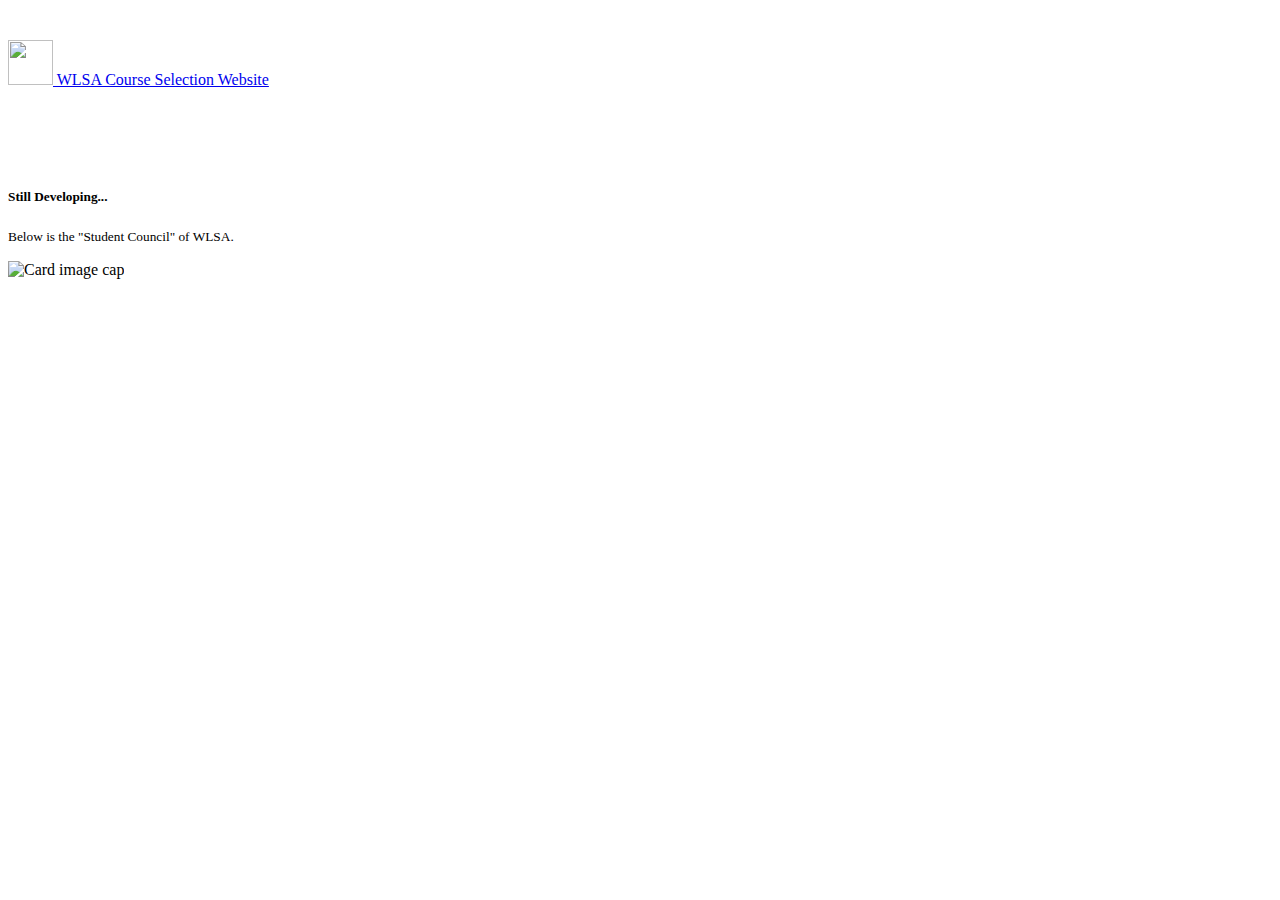
==== index.html @ 700b8693 "add few pages" ====
<!DOCTYPE html>
<html lang="en">
<head>
	<meta charset="UTF-8">
	<meta name="viewport" content="width=device-width, initial-scale=1, shrink-to-fit=no">
	<title>WLSA Course Website</title>
	<script src="ajas-utils.js"></script>
    <script src="js/jquery-3.3.1.min.js"></script>
    <script src="js/bootstrap.min.js"></script>
    <script src="js/scripts.js"></script>

    <meta http-equiv="X-UA-Compatible" content="IE=edge">
    <link rel="stylesheet" href="css/bootstrap.min.css">
    <link rel="stylesheet" href="css/style.css">
	
</head>
<body class="bg-light">
	<div class="container">
		<header>
			<nav class="navbar navbar-light bg-light">
  				<a class="navbar-brand" href="#">
  				<img src="images/wlsa-logo-1.png" width="45" height="45" alt="">
  				    WLSA Course Selection Website
  				</a>
			</nav>
		</header>
	<div class="card">
  		<div class="card-body">
    		<h5 class="card-title">Still Developing...</h5>
    		<p class="card-text"></p>
		    <p class="card-text"><small class="text-muted">Below is the "Student Council" of WLSA.</small></p>
  		</div>
  		<img class="card-img-bottom" src="images/Student-Council.jpg" alt="Card image cap">
	</div>
	</div>
</body>
</html>
---- css/style.css ----
/*style.css*/

header {
	margin-top: 40px;
}

.card {
	margin-top: 100px;
}

/*#major-text {
	color: rgb(0, 71, 157);
	font-size:20px;
}
*/
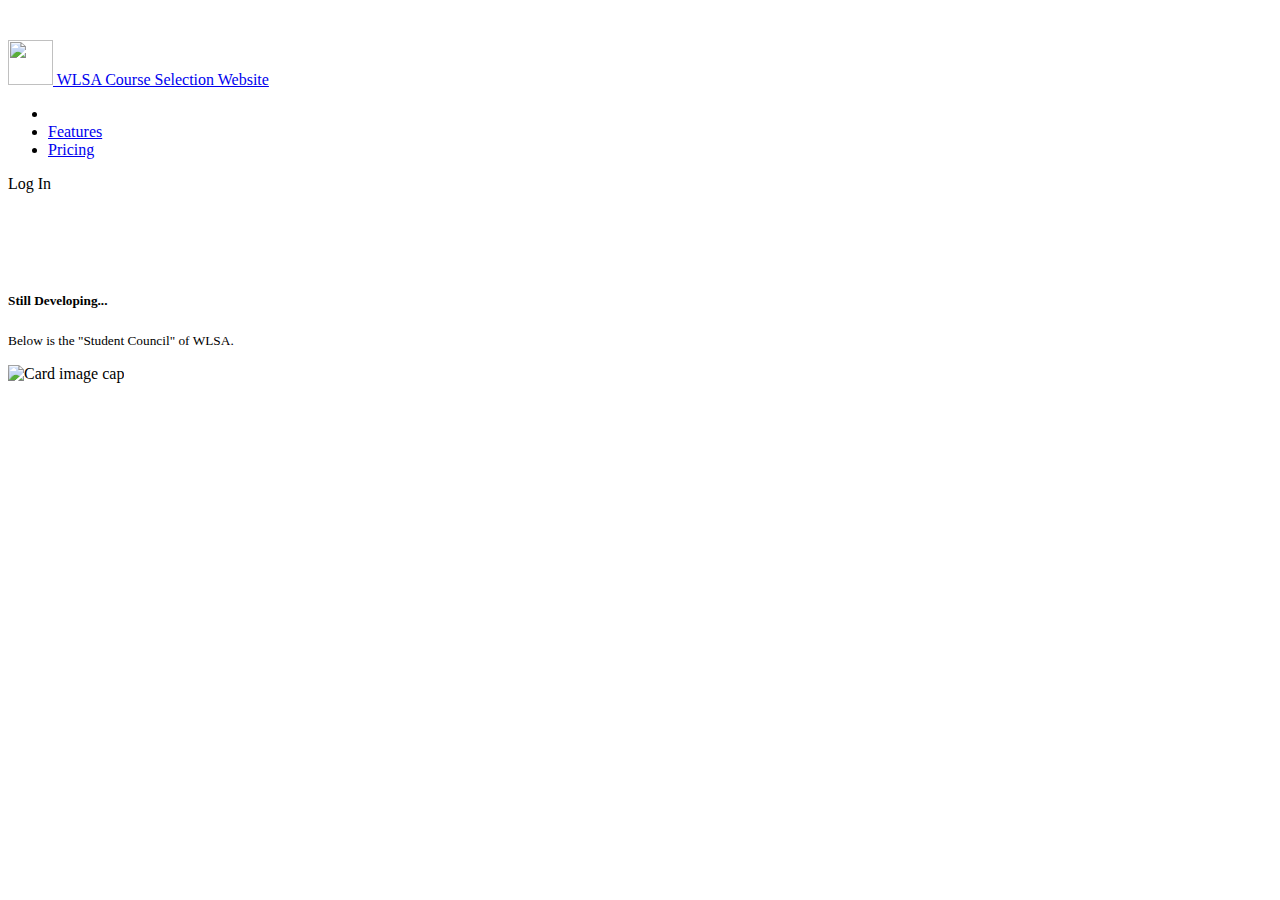
==== commit 9c3803dd: "small update to images" ====
--- a/index.html
+++ b/index.html
@@ -17,12 +17,29 @@
 <body class="bg-light">
 	<div class="container">
 		<header>
-			<nav class="navbar navbar-light bg-light">
+			<nav class="navbar navbar-expand-lg navbar-light bg-light">
   				<a class="navbar-brand" href="#">
   				<img src="images/wlsa-logo-1.png" width="45" height="45" alt="">
   				    WLSA Course Selection Website
   				</a>
+  <div class="collapse navbar-collapse" id="navbarText">
+    <ul class="navbar-nav mr-auto">
+      <li class="nav-item active">
+        <a class="nav-link" href="#">  </a>
+      </li>
+      <li class="nav-item">
+        <a class="nav-link" href="#">Features</a>
+      </li>
+      <li class="nav-item">
+        <a class="nav-link" href="#">Pricing</a>
+      </li>
+    </ul>
+    <span class="navbar-text">
+      Log In
+    </span>
+  </div>
 			</nav>
+
 		</header>
 	<div class="card">
   		<div class="card-body">
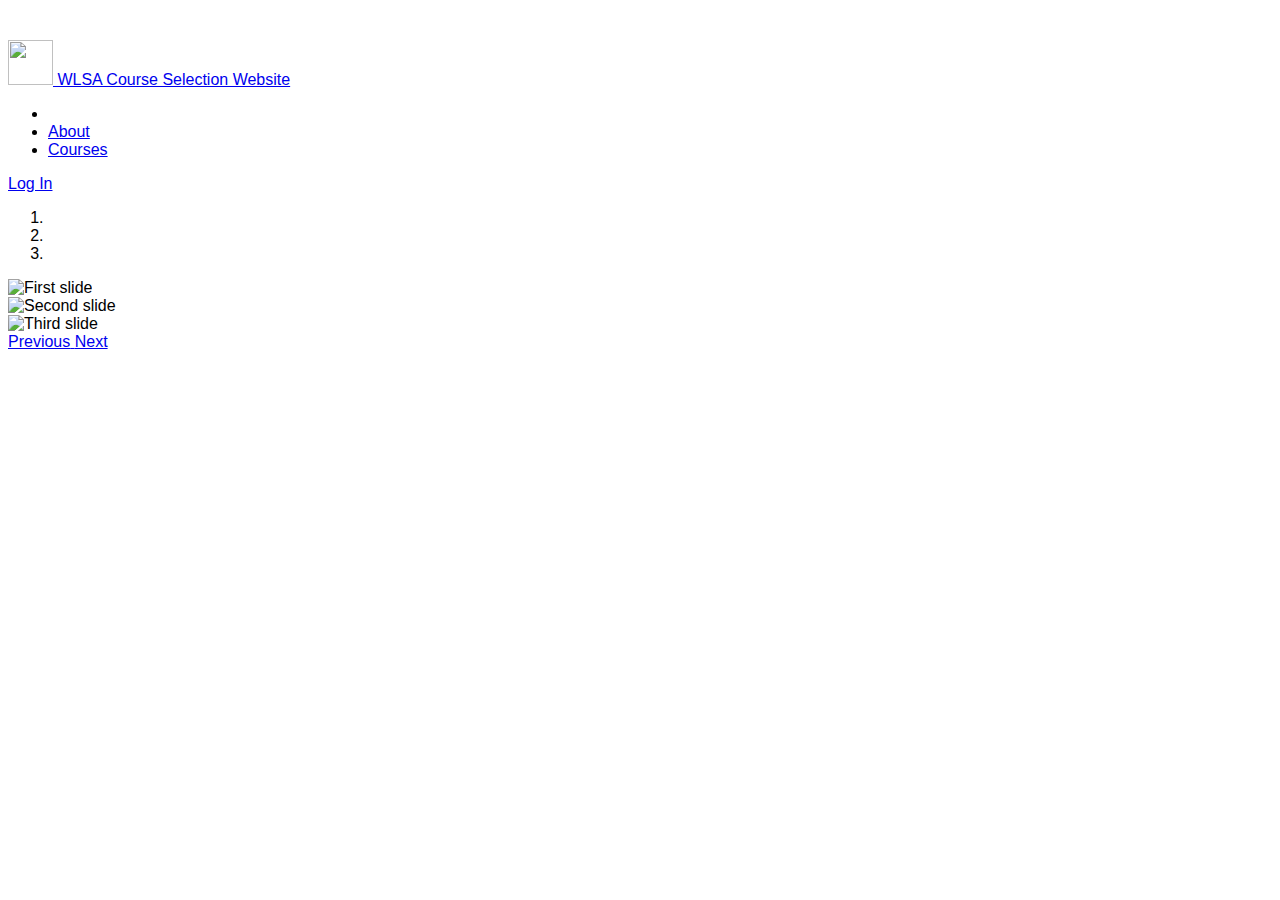
==== commit ac954fc1: "finish home page and add few pages" ====
--- a/index.html
+++ b/index.html
@@ -1,54 +1,71 @@
-<!DOCTYPE html>
-<html lang="en">
-<head>
-	<meta charset="UTF-8">
-	<meta name="viewport" content="width=device-width, initial-scale=1, shrink-to-fit=no">
-	<title>WLSA Course Website</title>
-	<script src="ajas-utils.js"></script>
-    <script src="js/jquery-3.3.1.min.js"></script>
-    <script src="js/bootstrap.min.js"></script>
-    <script src="js/scripts.js"></script>
-
-    <meta http-equiv="X-UA-Compatible" content="IE=edge">
-    <link rel="stylesheet" href="css/bootstrap.min.css">
-    <link rel="stylesheet" href="css/style.css">
-	
-</head>
-<body class="bg-light">
-	<div class="container">
-		<header>
-			<nav class="navbar navbar-expand-lg navbar-light bg-light">
-  				<a class="navbar-brand" href="#">
-  				<img src="images/wlsa-logo-1.png" width="45" height="45" alt="">
-  				    WLSA Course Selection Website
-  				</a>
-  <div class="collapse navbar-collapse" id="navbarText">
-    <ul class="navbar-nav mr-auto">
-      <li class="nav-item active">
-        <a class="nav-link" href="#">  </a>
-      </li>
-      <li class="nav-item">
-        <a class="nav-link" href="#">Features</a>
-      </li>
-      <li class="nav-item">
-        <a class="nav-link" href="#">Pricing</a>
-      </li>
-    </ul>
-    <span class="navbar-text">
-      Log In
-    </span>
-  </div>
-			</nav>
-
-		</header>
-	<div class="card">
-  		<div class="card-body">
-    		<h5 class="card-title">Still Developing...</h5>
-    		<p class="card-text"></p>
-		    <p class="card-text"><small class="text-muted">Below is the "Student Council" of WLSA.</small></p>
-  		</div>
-  		<img class="card-img-bottom" src="images/Student-Council.jpg" alt="Card image cap">
-	</div>
-	</div>
-</body>
+<!DOCTYPE html>
+<html lang="en">
+<head>
+	<meta charset="UTF-8">
+	<meta name="viewport" content="width=device-width, initial-scale=1, shrink-to-fit=no">
+	<title>WLSA Course Website</title>
+	<script src="ajas-utils.js"></script>
+    <script src="js/jquery-3.3.1.min.js"></script>
+    <script src="js/bootstrap.min.js"></script>
+    <script src="js/scripts.js"></script>
+
+    <meta http-equiv="X-UA-Compatible" content="IE=edge">
+    <link rel="stylesheet" href="css/bootstrap.min.css">
+    <link rel="stylesheet" href="css/style.css">
+	
+</head>
+<body class="bg-light">
+	<div class="container">
+		<header>
+			<nav class="navbar navbar-expand-lg navbar-light bg-white border" id="barbox">
+  				<a class="navbar-brand" href="#">
+  				<img src="images/wlsa-logo-1.png" width="45" height="45" alt="">
+  				    WLSA Course Selection Website
+  				</a>
+  <div class="collapse navbar-collapse" id="navbarText">
+    <ul class="navbar-nav mr-auto">
+      <li class="nav-item active">
+        <a class="nav-link" href="#">  </a>
+      </li>
+      <li class="nav-item">
+        <a class="nav-link" href="about.html">About</a>
+      </li>
+      <li class="nav-item">
+        <a class="nav-link" href="courses.html">Courses</a>
+      </li>
+    </ul>
+    <a class="navbar-text h5 font-weight-normal nav-link" href="signin.html">
+      Log In
+    </a>
+  </div>
+			</nav>
+		</header>
+<div id="carouselExampleIndicators" class="carousel slide" data-ride="carousel">
+  <ol class="carousel-indicators">
+    <li data-target="#carouselExampleIndicators" data-slide-to="0" class="active"></li>
+    <li data-target="#carouselExampleIndicators" data-slide-to="1"></li>
+    <li data-target="#carouselExampleIndicators" data-slide-to="2"></li>
+  </ol>
+  <div class="carousel-inner">
+    <div class="carousel-item active">
+      <img class="d-block w-100" src="images/Student-Council.jpg" alt="First slide">
+    </div>
+    <div class="carousel-item">
+      <img class="d-block w-100" src="images/meetings.jpg" alt="Second slide">
+    </div>
+    <div class="carousel-item">
+      <img class="d-block w-100" src="images/teachers.jpg" alt="Third slide">
+    </div>
+  </div>
+  <a class="carousel-control-prev" href="#carouselExampleIndicators" role="button" data-slide="prev">
+    <span class="carousel-control-prev-icon" aria-hidden="true"></span>
+    <span class="sr-only">Previous</span>
+  </a>
+  <a class="carousel-control-next" href="#carouselExampleIndicators" role="button" data-slide="next">
+    <span class="carousel-control-next-icon" aria-hidden="true"></span>
+    <span class="sr-only">Next</span>
+  </a>
+</div>
+	</div>
+</body>
 </html>--- a/css/style.css
+++ b/css/style.css
@@ -4,12 +4,96 @@
 	margin-top: 40px;
 }
 
+
+body {
+	font-family: 'Open Sans', sans-serif;
+}
+
+h3 {
+	font-family: 'Didact Gothic', sans-serif;
+}
+
 .card {
 	margin-top: 100px;
 }
 
-/*#major-text {
-	color: rgb(0, 71, 157);
-	font-size:20px;
+#descrip {
+	margin-top:50px;
 }
-*/
+
+
+#holder {
+	margin-top: 43.2px;
+}
+
+#signin {
+	max-width: 500px;
+	margin-top: 131px;
+}
+
+#inputbox {
+	margin-top: -30px;
+}
+
+#submitbutton {
+	margin-top: 25px;
+}
+
+/*#llbox {
+	width: 40px;
+	height: 40px;
+    padding: 6px 12px;
+    font-size: 14px;
+    color: #555;
+    background-color: #fff;
+    box-shadow: inset 0 1px 1px rgba(0,0,0,.075);
+}*/
+
+/*.pincode-input-text, .form-control.pincode-input-text {
+	width:35px;
+	float:left;
+}*/
+
+#c1{
+	margin-top: 100px;
+}
+
+#caword {
+	margin-top: 200px;
+	width: 300px;
+}
+
+/*#inputbox1{
+	width: 300px;
+}*/
+
+
+#h233 {
+	margin-top: 40px;
+}
+
+input{
+	margin: 10px 0px;
+	box-shadow: 0px -1px 0px 0px lightgray;
+}
+
+.displaylabel{
+	float:left;
+	font-weight: 550;
+}
+
+footer{
+	margin-top: 80px;
+	margin-bottom: 20px;
+	font-size:small;
+}
+
+
+/*trying to override bootstrap*/
+
+input.try #pincode-input1 {
+    -webkit-box-shadow: none !important; 
+    -moz-box-shadow: none !important;
+    -o-box-shadow: none !important;
+    box-shadow: none !important;
+}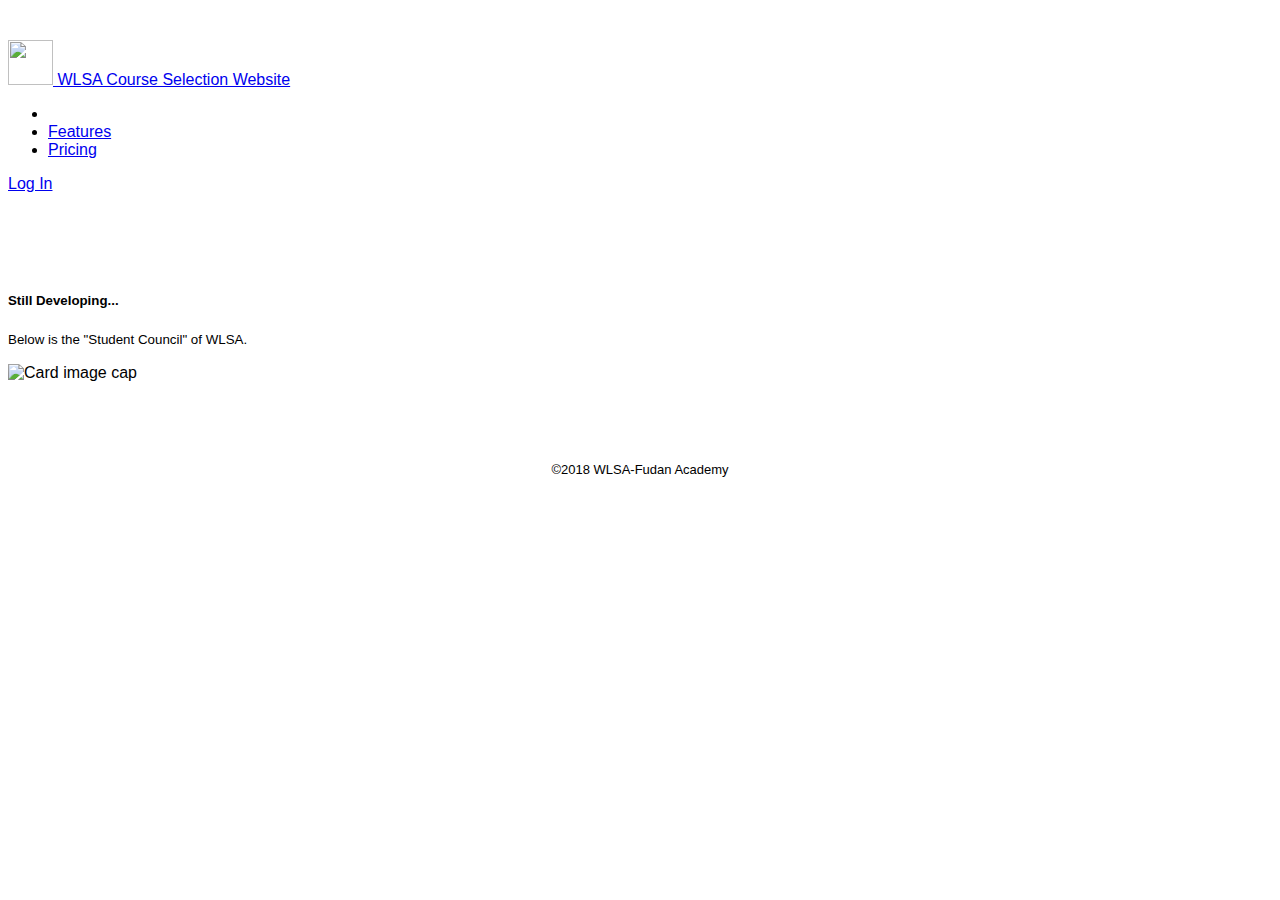
==== commit b71c6c66: "Add a CourseTable Page." ====
--- a/index.html
+++ b/index.html
@@ -1,71 +1,57 @@
-<!DOCTYPE html>
-<html lang="en">
-<head>
-	<meta charset="UTF-8">
-	<meta name="viewport" content="width=device-width, initial-scale=1, shrink-to-fit=no">
-	<title>WLSA Course Website</title>
-	<script src="ajas-utils.js"></script>
-    <script src="js/jquery-3.3.1.min.js"></script>
-    <script src="js/bootstrap.min.js"></script>
-    <script src="js/scripts.js"></script>
-
-    <meta http-equiv="X-UA-Compatible" content="IE=edge">
-    <link rel="stylesheet" href="css/bootstrap.min.css">
-    <link rel="stylesheet" href="css/style.css">
-	
-</head>
-<body class="bg-light">
-	<div class="container">
-		<header>
-			<nav class="navbar navbar-expand-lg navbar-light bg-white border" id="barbox">
-  				<a class="navbar-brand" href="#">
-  				<img src="images/wlsa-logo-1.png" width="45" height="45" alt="">
-  				    WLSA Course Selection Website
-  				</a>
-  <div class="collapse navbar-collapse" id="navbarText">
-    <ul class="navbar-nav mr-auto">
-      <li class="nav-item active">
-        <a class="nav-link" href="#">  </a>
-      </li>
-      <li class="nav-item">
-        <a class="nav-link" href="about.html">About</a>
-      </li>
-      <li class="nav-item">
-        <a class="nav-link" href="courses.html">Courses</a>
-      </li>
-    </ul>
-    <a class="navbar-text h5 font-weight-normal nav-link" href="signin.html">
-      Log In
-    </a>
-  </div>
-			</nav>
-		</header>
-<div id="carouselExampleIndicators" class="carousel slide" data-ride="carousel">
-  <ol class="carousel-indicators">
-    <li data-target="#carouselExampleIndicators" data-slide-to="0" class="active"></li>
-    <li data-target="#carouselExampleIndicators" data-slide-to="1"></li>
-    <li data-target="#carouselExampleIndicators" data-slide-to="2"></li>
-  </ol>
-  <div class="carousel-inner">
-    <div class="carousel-item active">
-      <img class="d-block w-100" src="images/Student-Council.jpg" alt="First slide">
-    </div>
-    <div class="carousel-item">
-      <img class="d-block w-100" src="images/meetings.jpg" alt="Second slide">
-    </div>
-    <div class="carousel-item">
-      <img class="d-block w-100" src="images/teachers.jpg" alt="Third slide">
-    </div>
-  </div>
-  <a class="carousel-control-prev" href="#carouselExampleIndicators" role="button" data-slide="prev">
-    <span class="carousel-control-prev-icon" aria-hidden="true"></span>
-    <span class="sr-only">Previous</span>
-  </a>
-  <a class="carousel-control-next" href="#carouselExampleIndicators" role="button" data-slide="next">
-    <span class="carousel-control-next-icon" aria-hidden="true"></span>
-    <span class="sr-only">Next</span>
-  </a>
-</div>
-	</div>
-</body>
+<!DOCTYPE html>
+<html lang="en">
+<head>
+	<meta charset="UTF-8">
+	<meta name="viewport" content="width=device-width, initial-scale=1, shrink-to-fit=no">
+	<title>WLSA Course Website</title>
+	<script src="ajas-utils.js"></script>
+    <script src="js/jquery-3.3.1.min.js"></script>
+    <script src="js/bootstrap.min.js"></script>
+    <script src="js/scripts.js"></script>
+
+    <meta http-equiv="X-UA-Compatible" content="IE=edge">
+    <link rel="stylesheet" href="css/bootstrap.min.css">
+    <link rel="stylesheet" href="css/style.css">
+
+</head>
+<body class="bg-light">
+	<div class="container">
+		<header>
+			<nav class="navbar navbar-expand-lg navbar-fixed-top navbar-light bg-light">
+  				<a class="navbar-brand" href="index.html">
+  				<img src="images/wlsa-logo-1.png" width="45" height="45" alt="">
+  				    WLSA Course Selection Website
+          </a>
+  
+  <div class="collapse navbar-collapse" id="navbarText">
+    <ul class="navbar-nav mr-auto">
+      <li class="nav-item active">
+        <a class="nav-link" href="#">  </a>
+      </li>
+      <li class="nav-item">
+        <a class="nav-link" href="#">Features</a>
+      </li>
+      <li class="nav-item">
+        <a class="nav-link" href="#">Pricing</a>
+      </li>
+    </ul>
+    <span class="navbar-text">
+            <a class="nav-link" href="signin.html">Log In</a>
+    </span>
+  </div>
+			</nav>
+		</header>
+	<div class="card">
+  		<div class="card-body">
+    		<h5 class="card-title">Still Developing...</h5>
+    		<p class="card-text"></p>
+		    <p class="card-text"><small class="text-muted">Below is the "Student Council" of WLSA.</small></p>
+  		</div>
+  		<img class="card-img-bottom" src="images/Student-Council.jpg" alt="Card image cap">
+	</div>
+  </div>
+  <footer>
+      <li>&copy;2018 WLSA-Fudan Academy</li>
+    </footer>
+</body>
 </html>--- a/css/style.css
+++ b/css/style.css
@@ -86,6 +86,7 @@
 	margin-top: 80px;
 	margin-bottom: 20px;
 	font-size:small;
+	text-align: center
 }
 
 
@@ -96,4 +97,6 @@
     -moz-box-shadow: none !important;
     -o-box-shadow: none !important;
     box-shadow: none !important;
-}+}
+
+
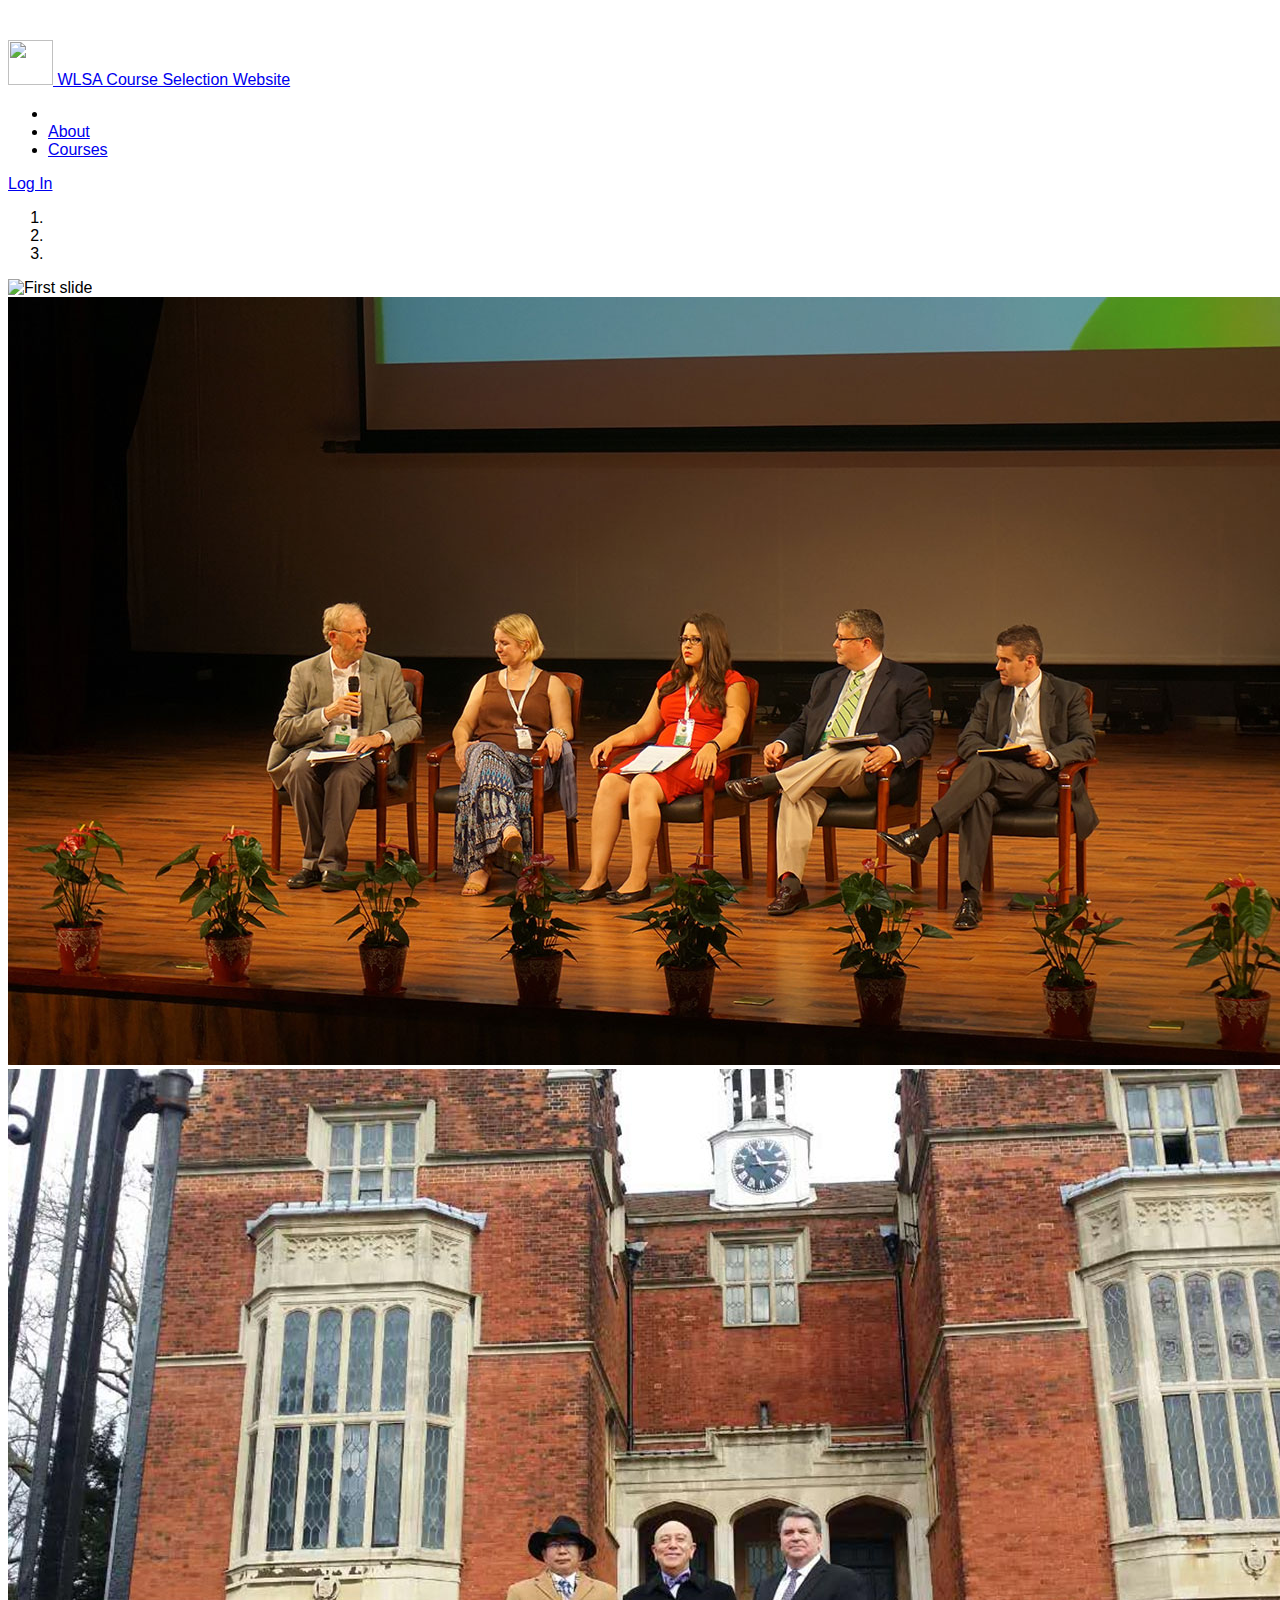
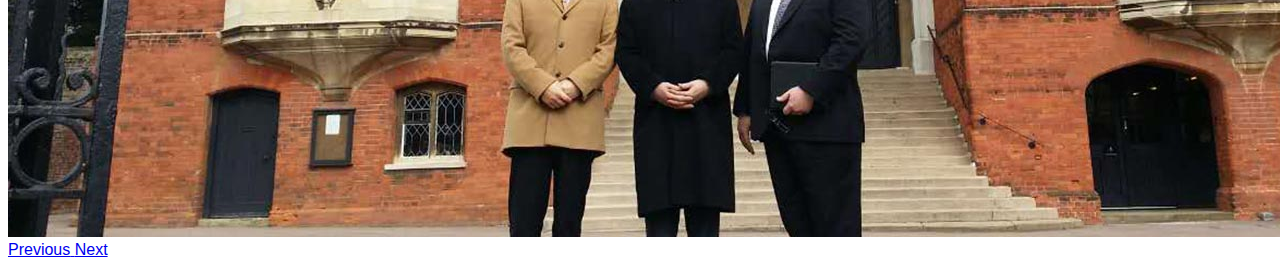
==== commit 09cbe3e6: "Conflicts deleted." ====
--- a/index.html
+++ b/index.html
@@ -12,46 +12,60 @@
     <meta http-equiv="X-UA-Compatible" content="IE=edge">
     <link rel="stylesheet" href="css/bootstrap.min.css">
     <link rel="stylesheet" href="css/style.css">
-
+	
 </head>
 <body class="bg-light">
 	<div class="container">
 		<header>
-			<nav class="navbar navbar-expand-lg navbar-fixed-top navbar-light bg-light">
-  				<a class="navbar-brand" href="index.html">
+			<nav class="navbar navbar-expand-lg navbar-light bg-white border" id="barbox">
+  				<a class="navbar-brand" href="#">
   				<img src="images/wlsa-logo-1.png" width="45" height="45" alt="">
   				    WLSA Course Selection Website
-          </a>
-  
+  				</a>
   <div class="collapse navbar-collapse" id="navbarText">
     <ul class="navbar-nav mr-auto">
       <li class="nav-item active">
         <a class="nav-link" href="#">  </a>
       </li>
       <li class="nav-item">
-        <a class="nav-link" href="#">Features</a>
+        <a class="nav-link" href="about.html">About</a>
       </li>
       <li class="nav-item">
-        <a class="nav-link" href="#">Pricing</a>
+        <a class="nav-link" href="courses.html">Courses</a>
       </li>
     </ul>
-    <span class="navbar-text">
-            <a class="nav-link" href="signin.html">Log In</a>
-    </span>
+    <a class="navbar-text h5 font-weight-normal nav-link" href="signin.html">
+      Log In
+    </a>
   </div>
 			</nav>
 		</header>
-	<div class="card">
-  		<div class="card-body">
-    		<h5 class="card-title">Still Developing...</h5>
-    		<p class="card-text"></p>
-		    <p class="card-text"><small class="text-muted">Below is the "Student Council" of WLSA.</small></p>
-  		</div>
-  		<img class="card-img-bottom" src="images/Student-Council.jpg" alt="Card image cap">
+<div id="carouselExampleIndicators" class="carousel slide" data-ride="carousel">
+  <ol class="carousel-indicators">
+    <li data-target="#carouselExampleIndicators" data-slide-to="0" class="active"></li>
+    <li data-target="#carouselExampleIndicators" data-slide-to="1"></li>
+    <li data-target="#carouselExampleIndicators" data-slide-to="2"></li>
+  </ol>
+  <div class="carousel-inner">
+    <div class="carousel-item active">
+      <img class="d-block w-100" src="images/Student-Council.jpg" alt="First slide">
+    </div>
+    <div class="carousel-item">
+      <img class="d-block w-100" src="images/meetings.jpg" alt="Second slide">
+    </div>
+    <div class="carousel-item">
+      <img class="d-block w-100" src="images/teachers.jpg" alt="Third slide">
+    </div>
+  </div>
+  <a class="carousel-control-prev" href="#carouselExampleIndicators" role="button" data-slide="prev">
+    <span class="carousel-control-prev-icon" aria-hidden="true"></span>
+    <span class="sr-only">Previous</span>
+  </a>
+  <a class="carousel-control-next" href="#carouselExampleIndicators" role="button" data-slide="next">
+    <span class="carousel-control-next-icon" aria-hidden="true"></span>
+    <span class="sr-only">Next</span>
+  </a>
+</div>
 	</div>
-  </div>
-  <footer>
-      <li>&copy;2018 WLSA-Fudan Academy</li>
-    </footer>
 </body>
 </html>--- a/css/style.css
+++ b/css/style.css
@@ -28,7 +28,7 @@
 
 #signin {
 	max-width: 500px;
-	margin-top: 131px;
+	margin-top: 45px;
 }
 
 #inputbox {
@@ -59,7 +59,7 @@
 }
 
 #caword {
-	margin-top: 200px;
+	margin-top: 140px;
 	width: 300px;
 }
 
